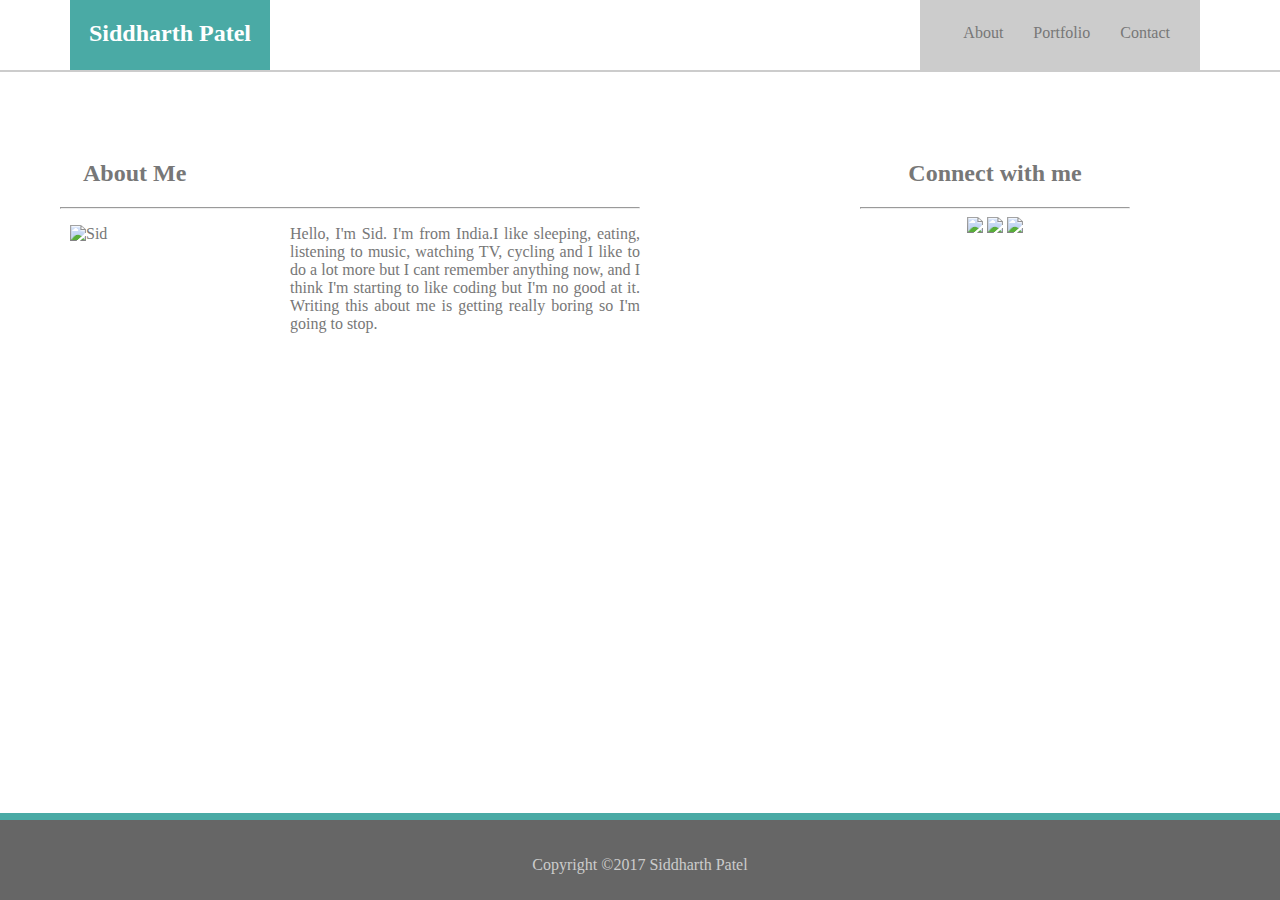
==== about.html @ ea8693b3 "commit" ====
<!DOCTYPE html>
<html>
<head>
	<title>Portfolio</title>
	<link rel="stylesheet" type="text/css" href="about.css">
</head>
	<body style="background:url(https://conservasartesanas.com/wp-content/uploads/2015/03/texturq1.jpg) ">
		<div class="wrapper">
		<div class="one">
		<header > 
			<h2 class="a">Siddharth Patel</h2>
		</header>
		</div>

		<div class="two">
		
			<nav class="nav">
				   <ul style="list-style: none;">
					<li><a class="nav-link" href="contact.html">     Contact     </a></li>
					<li><a class="nav-link" href="portfolio.html">     Portfolio     </a></li>	
					<li><a class="nav-link" href="about.html">     About    </p> </a></li>	
				   </ul> 
			</nav>
		</div>
		
		<span class="three">
				<h2 style="padding-left: 23px;">    About Me</h2>
				<hr style="padding-left: 15px;padding-right: 15px">
				<p><img src="1.png" alt="Sid" height="200" width="200" style="float:left;margin:0 0 10px 10px;padding-right: 20px">Hello, I'm Sid. I'm from India.I like sleeping, eating, listening to music, watching TV, cycling and I like to do a lot more but I cant remember anything now, and I think I'm starting to like coding but I'm no good at it. Writing this about me is getting really boring so I'm going to stop. </p>
		</span> 
		
		<span class="four">
				<aside>
					<h2>Connect with me</h2> 
					<hr>
					<img src="linkedin.png">
					<img src="stack.png">
					<img src="github.png">

				</aside>

		</span>
		
		<div class="five">
			<footer>
				<p id=foot>Copyright &copy;2017 Siddharth Patel</p>
			</footer>

		</div>
	</div>			
	</body>

</html>
---- about.css ----
body{
	/*position:relative;*/
	height:100%;
	margin:0;
	margin:0;
	padding:0;
}
.wrapper{
	background:white;
	width:100%;
	border-bottom: 2px solid #cccccc;
	height:70px;

}

.one{
	position:absolute;
	top:0px;
	left:70px;
	background-color: #4aaaa5;
	width:200px;
	height:70px;
	text-align: center;
	color:#ffffff;
}

.nav{
	position:absolute;
	top:0px;
	right:80px;
	width:280px;
	height:70px;
	background-color:#cccccc;

}

.nav-link {
	text-decoration: none;
	
}
li{
	float:right;
	padding-right: 30px;
	padding-top: 8px;
}

.three{
	position: absolute;
	top:130px;
	left:50px;
	padding:10px;
	width:580px;
	margin-left: 20px auto;
	text-align: left;
	color:#777777;
	background-color: white;
	float:left;
	text-align: justify;
}

aside{
	position:absolute;
	top:130px;
	right:100px;
	background-color: white;
	float:right;
	width:270px;
	height:200px;
	display:inline-block;
	margin-right: 40px;
	text-align: center;
	padding:10px;
	color:#777777;
}
footer{
	background-color: #666666;
	position:absolute;
	bottom:0;
	right:0;
	left:0;
	height:80px;
	border-top: 7px solid #4aaaa5;
	text-align: center;
}
#foot{
	padding-top: 20px;
	color:#cccccc;
}
a{
	color:#777777;
}
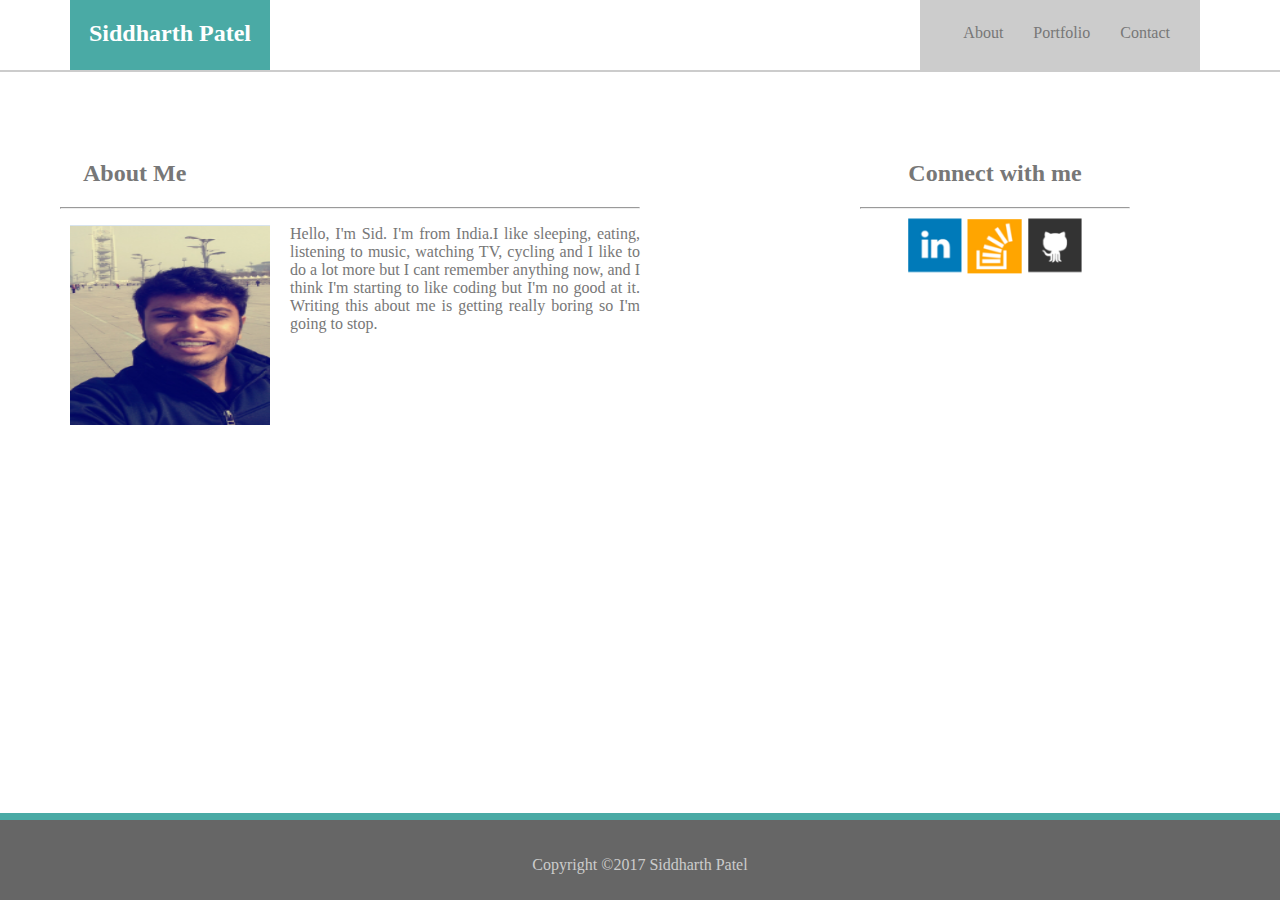
==== commit c2ca3723: "latest commit" ====
--- a/about.html
+++ b/about.html
@@ -23,23 +23,23 @@
 			</nav>
 		</div>
 		
-		<span class="three">
+		<div class="three">
 				<h2 style="padding-left: 23px;">    About Me</h2>
 				<hr style="padding-left: 15px;padding-right: 15px">
-				<p><img src="1.png" alt="Sid" height="200" width="200" style="float:left;margin:0 0 10px 10px;padding-right: 20px">Hello, I'm Sid. I'm from India.I like sleeping, eating, listening to music, watching TV, cycling and I like to do a lot more but I cant remember anything now, and I think I'm starting to like coding but I'm no good at it. Writing this about me is getting really boring so I'm going to stop. </p>
-		</span> 
+				<p><img src="1.PNG" alt="Sid" height="200" width="200" style="float:left;margin:0 0 10px 10px;padding-right: 20px">Hello, I'm Sid. I'm from India.I like sleeping, eating, listening to music, watching TV, cycling and I like to do a lot more but I cant remember anything now, and I think I'm starting to like coding but I'm no good at it. Writing this about me is getting really boring so I'm going to stop. </p>
+		</div> 
 		
-		<span class="four">
+		<div class="four">
 				<aside>
 					<h2>Connect with me</h2> 
 					<hr>
-					<img src="linkedin.png">
-					<img src="stack.png">
-					<img src="github.png">
+					<img src="linkedin.PNG">
+					<img src="stack.PNG">
+					<img src="github.PNG">
 
 				</aside>
 
-		</span>
+		</div>
 		
 		<div class="five">
 			<footer>
